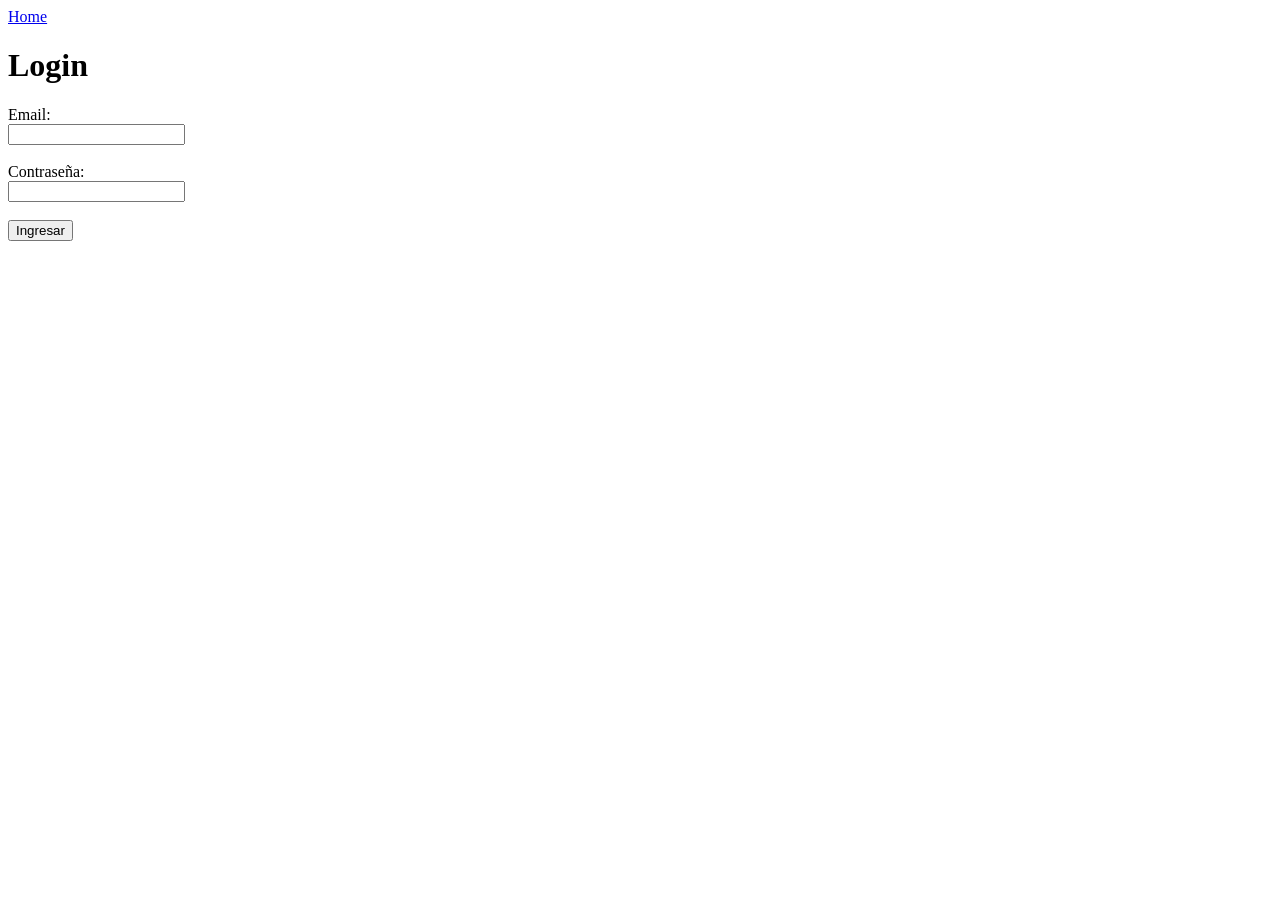
==== loding.html @ 42e669e0 "Add files via upload" ====
<!DOCTYPE html>
<html lang="es">
<head>
    <meta charset="UTF-8">
    <title>Login - Tienda Antonella</title>
</head>
<body>

    <nav>
        <a href="index.html">Home</a>
    </nav>

    <h1>Login</h1>

    <form>
        <label>Email:</label><br>
        <input type="email" required><br><br>

        <label>Contraseña:</label><br>
        <input type="password" required><br><br>

        <button type="submit">Ingresar</button>
    </form>

</body>
</html>
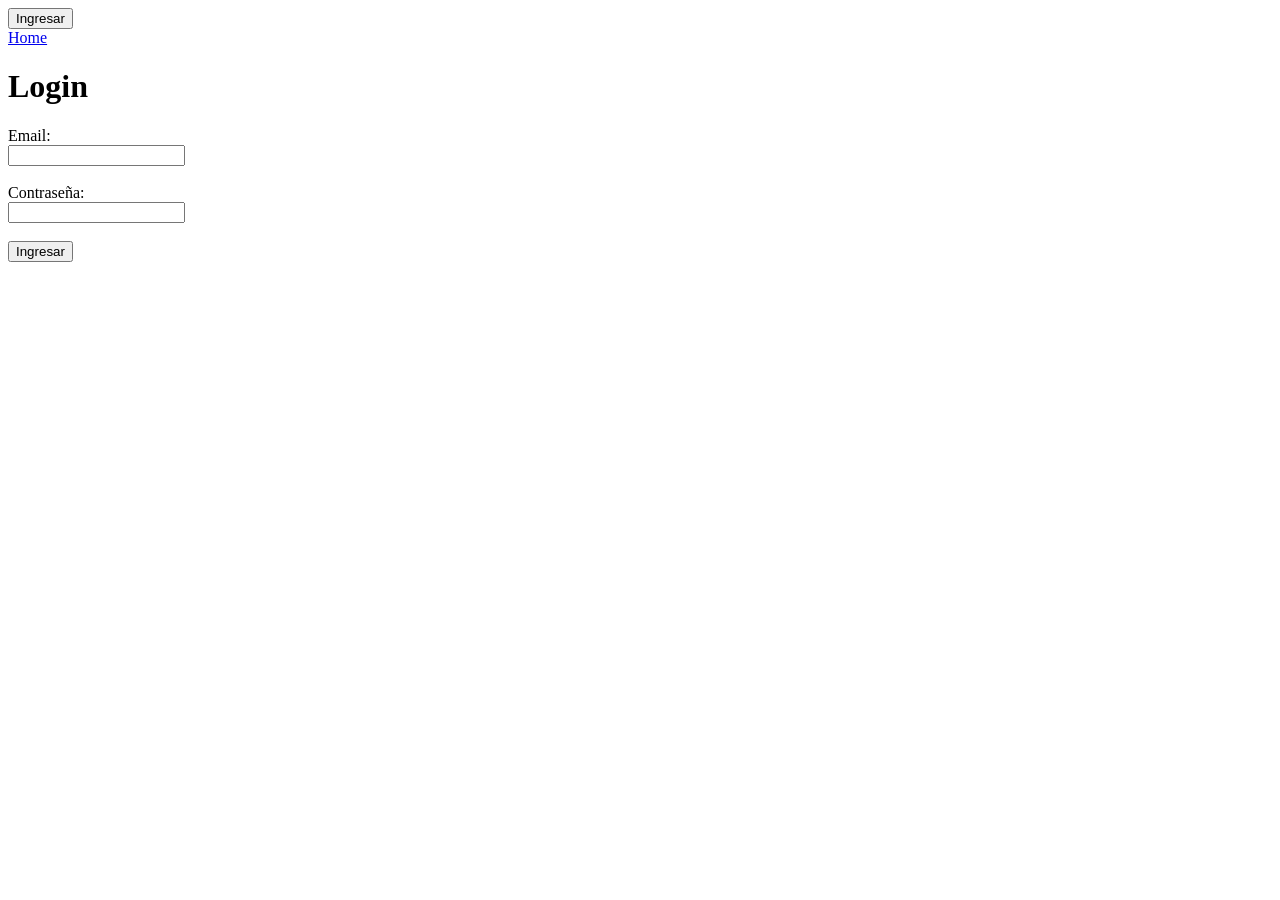
==== commit d2c82367: "Add files via upload" ====
--- a/loding.html
+++ b/loding.html
@@ -5,7 +5,13 @@
     <title>Login - Tienda Antonella</title>
 </head>
 <body>
+<button onclick="login()">Ingresar</button>
 
+<script>
+function login() {
+  window.location.href = "index.html";
+}
+</script>
     <nav>
         <a href="index.html">Home</a>
     </nav>
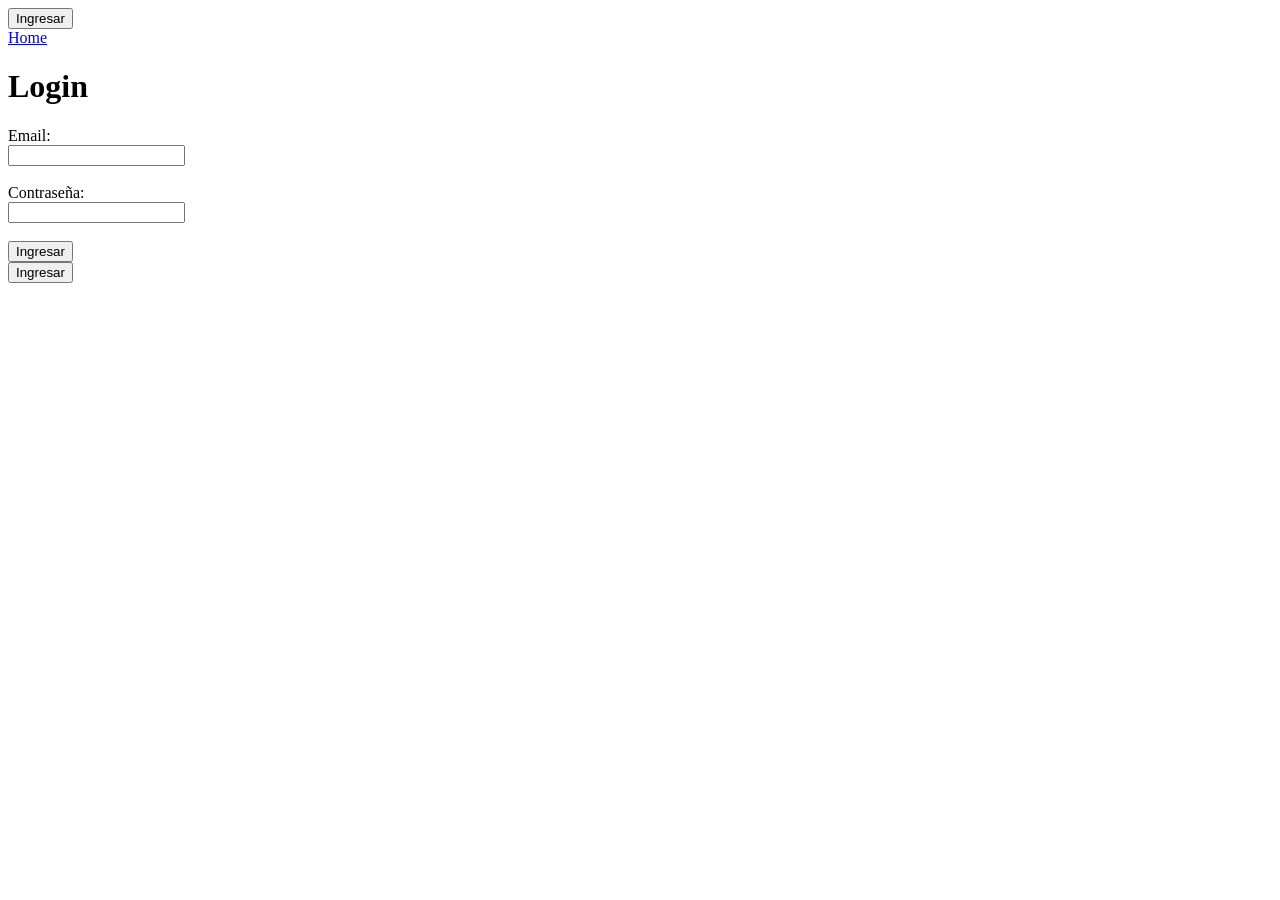
==== commit 2bb613b0: "Update loding.html" ====
--- a/loding.html
+++ b/loding.html
@@ -27,6 +27,9 @@
 
         <button type="submit">Ingresar</button>
     </form>
-
+<script src="js/script.js"></script>
+    <button onclick="iniciarSesion()">
+Ingresar
+</button>
 </body>
-</html>+</html>
